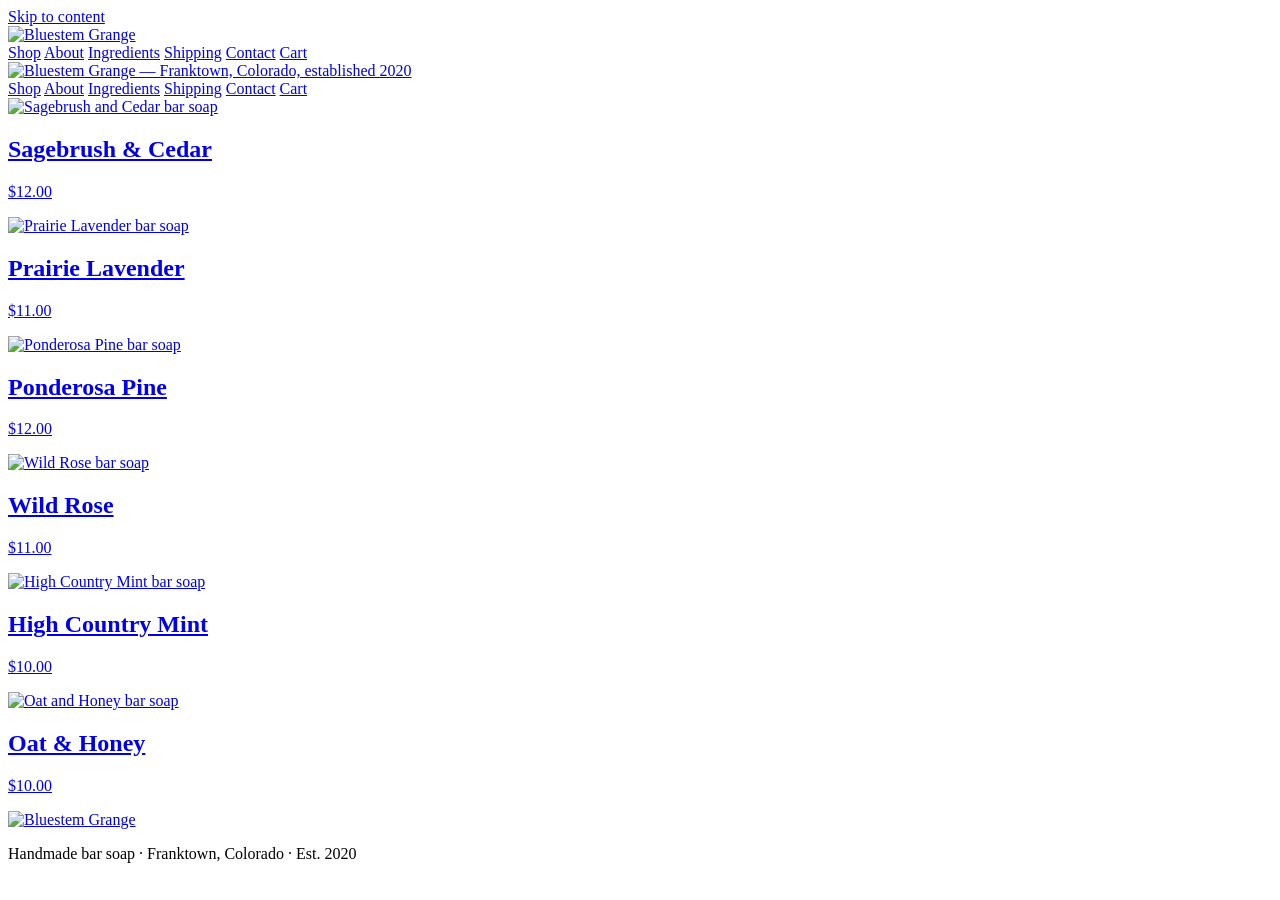
==== index.html @ 2d8e6c8e "Basic theme is defined" ====
<!doctype html>
<html lang="en">
  <head>
    <meta charset="utf-8">
    <meta name="viewport" content="width=device-width, initial-scale=1">
    <title>Bluestem Grange — Handmade bar soap, Franktown, Colorado</title>
    <base href="/bluestem-grange/">
    <link rel="preconnect" href="https://fonts.googleapis.com">
    <link rel="preconnect" href="https://fonts.gstatic.com" crossorigin>
    <link href="https://fonts.googleapis.com/css2?family=Cormorant+Garamond:ital,wght@0,500;0,600;1,500&family=Josefin+Sans:wght@400;500&family=Source+Sans+3:ital,wght@0,400;0,600;1,400&display=swap" rel="stylesheet">
    <link rel="stylesheet" href="assets/base.css">
    <link rel="icon" href="assets/bluestem-grange-logo-BG.png" type="image/png">
  </head>
  <body class="template-index">
    <a class="skip-link" href="#MainContent">Skip to content</a>

    <header class="site-header site-header--compact" data-compact-header>
      <a class="site-header__mark" href="index.html">
        <img src="assets/bluestem-grange-logo-full-horz.png" alt="Bluestem Grange" width="1562" height="300">
      </a>
      <nav class="site-nav" aria-label="Primary">
        <a href="index.html" aria-current="page">Shop</a>
        <a href="about.html">About</a>
        <a href="ingredients.html">Ingredients</a>
        <a href="shipping.html">Shipping</a>
        <a href="contact.html">Contact</a>
        <a href="cart.html">Cart</a>
      </nav>
    </header>

    <div class="site-header-hero" data-hero-header>
      <a class="site-header-hero__wordmark" href="index.html">
        <img src="assets/bluestem-grange-logo-full-horz.png" alt="Bluestem Grange — Franktown, Colorado, established 2020" width="1200" height="280">
      </a>
      <nav class="site-nav" aria-label="Primary">
        <a href="index.html" aria-current="page">Shop</a>
        <a href="about.html">About</a>
        <a href="ingredients.html">Ingredients</a>
        <a href="shipping.html">Shipping</a>
        <a href="contact.html">Contact</a>
        <a href="cart.html">Cart</a>
      </nav>
    </div>

    <main id="MainContent" class="page-main">
      <div class="page-width">
        <div class="product-grid">
          <a class="product-card" href="products/sagebrush-cedar.html">
            <div class="product-card__image-wrap">
              <img class="product-card__image" src="assets/product-sagebrush-cedar.jpg" alt="Sagebrush and Cedar bar soap" width="900" height="900">
            </div>
            <h2 class="product-card__title">Sagebrush &amp; Cedar</h2>
            <p class="product-card__price">$12.00</p>
          </a>
          <a class="product-card" href="products/prairie-lavender.html">
            <div class="product-card__image-wrap">
              <img class="product-card__image" src="assets/product-prairie-lavender.jpg" alt="Prairie Lavender bar soap" width="900" height="900">
            </div>
            <h2 class="product-card__title">Prairie Lavender</h2>
            <p class="product-card__price">$11.00</p>
          </a>
          <a class="product-card" href="products/ponderosa-pine.html">
            <div class="product-card__image-wrap">
              <img class="product-card__image" src="assets/product-ponderosa-pine.jpg" alt="Ponderosa Pine bar soap" width="900" height="900">
            </div>
            <h2 class="product-card__title">Ponderosa Pine</h2>
            <p class="product-card__price">$12.00</p>
          </a>
          <a class="product-card" href="products/wild-rose.html">
            <div class="product-card__image-wrap">
              <img class="product-card__image" src="assets/product-wild-rose.jpg" alt="Wild Rose bar soap" width="900" height="900">
            </div>
            <h2 class="product-card__title">Wild Rose</h2>
            <p class="product-card__price">$11.00</p>
          </a>
          <a class="product-card" href="products/high-country-mint.html">
            <div class="product-card__image-wrap">
              <img class="product-card__image" src="assets/product-high-country-mint.jpg" alt="High Country Mint bar soap" width="900" height="900">
            </div>
            <h2 class="product-card__title">High Country Mint</h2>
            <p class="product-card__price">$10.00</p>
          </a>
          <a class="product-card" href="products/oat-honey.html">
            <div class="product-card__image-wrap">
              <img class="product-card__image" src="assets/product-oat-honey.jpg" alt="Oat and Honey bar soap" width="900" height="900">
            </div>
            <h2 class="product-card__title">Oat &amp; Honey</h2>
            <p class="product-card__price">$10.00</p>
          </a>
        </div>
      </div>
    </main>

    <footer class="site-footer">
      <a class="site-footer__wordmark" href="index.html">
        <img src="assets/bluestem-grange-logo-horz-name-only.png" alt="Bluestem Grange" width="800" height="160">
      </a>
      <p class="site-footer__note">Handmade bar soap · Franktown, Colorado · Est. 2020</p>
    </footer>
    <script src="assets/theme.js" defer></script>
  </body>
</html>
---- assets/base.css ----
:root {
  --color-bg: #ffffff;
  --color-text: #0e4433;
  --color-accent: #6dbaca;
  --font-serif: "Cormorant Garamond", "Palatino Linotype", Palatino, serif;
  --font-sans: "Source Sans 3", "Helvetica Neue", Helvetica, Arial, sans-serif;
  --font-wide: "Josefin Sans", "Gill Sans", "Trebuchet MS", sans-serif;
  --page: 72rem;
  --measure: 38rem;
  --header-compact: 4.5rem;
  --space: 1.25rem;
}

*,
*::before,
*::after {
  box-sizing: border-box;
}

html {
  scroll-behavior: smooth;
  font-synthesis: none;
}

body {
  margin: 0;
  min-height: 100vh;
  display: flex;
  flex-direction: column;
  background: var(--color-bg);
  color: var(--color-text);
  font-family: var(--font-sans);
  font-size: 1.0625rem;
  line-height: 1.65;
}

body.template-index {
  padding-top: 0;
}

img {
  max-width: 100%;
  height: auto;
  display: block;
}

a {
  color: var(--color-text);
  text-decoration-color: transparent;
  text-underline-offset: 0.18em;
  text-decoration-thickness: 1px;
}

a:hover {
  text-decoration-color: currentColor;
}

a:focus-visible {
  outline: 2px solid var(--color-accent);
  outline-offset: 3px;
}

h1,
h2,
h3,
.heading {
  font-family: var(--font-serif);
  font-weight: 500;
  letter-spacing: 0.01em;
  line-height: 1.2;
}

h1 {
  font-size: clamp(2rem, 4vw, 2.75rem);
  margin: 0 0 0.75rem;
}

h2 {
  font-size: 1.75rem;
  margin: 0 0 0.75rem;
}

p {
  margin: 0 0 1rem;
}

p:last-child {
  margin-bottom: 0;
}

.skip-link {
  position: absolute;
  left: 1rem;
  top: -3rem;
  z-index: 60;
  padding: 0.4rem 0.7rem;
  background: var(--color-text);
  color: var(--color-bg);
}

.skip-link:focus {
  top: 0.75rem;
}

.visually-hidden {
  position: absolute;
  width: 1px;
  height: 1px;
  padding: 0;
  margin: -1px;
  overflow: hidden;
  clip: rect(0, 0, 0, 0);
  white-space: nowrap;
  border: 0;
}

.page-width {
  width: min(var(--page), calc(100% - 2.5rem));
  margin-inline: auto;
}

.page-main {
  flex: 1 0 auto;
}

.site-header {
  display: flex;
  flex-wrap: wrap;
  align-items: flex-end;
  justify-content: space-between;
  gap: 0.65rem 1.75rem;
  padding: 0.65rem 1.25rem 0.7rem;
  background: var(--color-bg);
  border-bottom: 1px solid color-mix(in srgb, var(--color-accent) 50%, #fff);
  z-index: 40;
}

.site-header--page {
  position: sticky;
  top: 0;
}

.site-header--compact {
  position: fixed;
  top: 0;
  left: 0;
  right: 0;
  border-bottom-color: transparent;
  transform: translateY(-110%);
  opacity: 0;
  pointer-events: none;
  visibility: hidden;
  transition: transform 0.28s ease, opacity 0.28s ease, border-color 0.28s ease;
}

.site-header--compact.is-visible {
  transform: translateY(0);
  opacity: 1;
  pointer-events: auto;
  visibility: visible;
  border-bottom-color: color-mix(in srgb, var(--color-accent) 50%, #fff);
}

.site-header__mark img {
  height: 2.6rem;
  width: auto;
}

.site-header .site-nav {
  justify-content: flex-end;
}

.site-header-hero {
  padding: 3.25rem 1.25rem 1.5rem;
  text-align: center;
}

.site-header-hero__wordmark {
  display: block;
  width: min(46rem, 92vw);
  margin: 0 auto 1.75rem;
}

.site-header-hero .site-nav {
  justify-content: center;
}

.site-nav {
  display: flex;
  flex-wrap: wrap;
  align-items: center;
  justify-content: center;
  gap: 0.35rem 1.35rem;
  font-size: 0.95rem;
  letter-spacing: 0.045em;
}

.site-nav a[aria-current="page"] {
  text-decoration-color: currentColor;
}

.home-intro {
  text-align: center;
  max-width: 34rem;
  margin: 0.5rem auto 2.75rem;
}

.home-intro p {
  font-family: var(--font-serif);
  font-size: 1.35rem;
  line-height: 1.45;
}

.collection-title {
  margin: 2rem 0 0;
  text-align: center;
}

.product-grid {
  display: grid;
  grid-template-columns: repeat(3, 1fr);
  gap: 2.75rem 1.75rem;
  padding-top: 2rem;
  padding-bottom: 2.5rem;
}

.pagination {
  display: flex;
  flex-wrap: wrap;
  justify-content: center;
  align-items: center;
  gap: 0.35rem 0.6rem;
  padding: 0 0 3.5rem;
  font-size: 0.95rem;
  letter-spacing: 0.04em;
}

.pagination__link,
.pagination__ellipsis {
  min-width: 2rem;
  text-align: center;
}

.pagination__link--current {
  text-decoration-color: currentColor;
}

.pagination__link--disabled {
  opacity: 0.4;
}

.product-card {
  display: block;
}

.product-card__image-wrap {
  background: #f3f7f5;
  margin-bottom: 0.85rem;
  overflow: hidden;
}

.product-card__image {
  width: 100%;
  aspect-ratio: 1;
  object-fit: cover;
  object-position: center bottom;
}

.product-card__title {
  font-family: var(--font-serif);
  font-size: 1.4rem;
  margin: 0 0 0.2rem;
}

.product-card__price {
  margin: 0;
  font-size: 0.95rem;
}

.product {
  display: grid;
  grid-template-columns: 1fr 1fr;
  gap: 3rem 3.5rem;
  align-items: start;
  padding: 2.5rem 0 4.5rem;
}

.product__image {
  width: 100%;
  aspect-ratio: 1;
  object-fit: cover;
  background: #f3f7f5;
}

.product__price {
  font-size: 1.05rem;
  margin-bottom: 1rem;
}

.product__meta {
  font-size: 0.95rem;
  color: var(--color-text);
  margin-bottom: 1.25rem;
}

.product-form,
.cart-form,
.contact-form {
  display: grid;
  gap: 1rem;
  max-width: 24rem;
}

.field {
  display: grid;
  gap: 0.35rem;
}

.field label {
  font-size: 0.85rem;
  letter-spacing: 0.04em;
  text-transform: uppercase;
}

.field input,
.field textarea,
.qty-input {
  font: inherit;
  color: var(--color-text);
  border: 1px solid color-mix(in srgb, var(--color-text) 28%, #fff);
  background: #fff;
  padding: 0.55rem 0.7rem;
  width: 100%;
}

.field textarea {
  min-height: 8rem;
  resize: vertical;
}

.qty-row {
  display: flex;
  align-items: center;
  gap: 0.5rem;
}

.qty-row input {
  width: 4.5rem;
  text-align: center;
}

.button,
button[type="submit"] {
  appearance: none;
  border: 1px solid var(--color-text);
  background: var(--color-text);
  color: #fff;
  font: inherit;
  font-size: 0.95rem;
  letter-spacing: 0.04em;
  padding: 0.7rem 1.2rem;
  cursor: pointer;
}

.button:hover,
button[type="submit"]:hover {
  background: #0a3326;
}

.button--ghost,
button.button--ghost {
  background: transparent;
  color: var(--color-text);
}

.button--ghost:hover,
button.button--ghost:hover {
  background: color-mix(in srgb, var(--color-accent) 18%, #fff);
}

.prose {
  max-width: var(--measure);
  padding: 2.5rem 0 4.5rem;
}

.prose h1 {
  margin-bottom: 1.25rem;
}

.cart {
  padding: 2.5rem 0 4.5rem;
}

.cart-table {
  width: 100%;
  border-collapse: collapse;
  margin-bottom: 1.75rem;
}

.cart-table th {
  text-align: left;
  font-size: 0.8rem;
  letter-spacing: 0.05em;
  text-transform: uppercase;
  font-weight: 600;
  padding: 0.6rem 0;
  border-bottom: 1px solid var(--color-accent);
}

.cart-table td {
  padding: 1rem 0.75rem 1rem 0;
  border-bottom: 1px solid color-mix(in srgb, var(--color-accent) 40%, #fff);
  vertical-align: middle;
}

.cart-item {
  display: flex;
  align-items: center;
  gap: 1rem;
}

.cart-item img {
  width: 4.5rem;
  height: 4.5rem;
  object-fit: cover;
}

.cart-actions {
  display: flex;
  flex-wrap: wrap;
  gap: 0.75rem;
  align-items: center;
}

.cart-total {
  margin-left: auto;
  font-family: var(--font-serif);
  font-size: 1.4rem;
}

.site-footer {
  margin-top: auto;
  padding: 2rem 1.25rem 2.25rem;
  text-align: center;
  border-top: 1px solid color-mix(in srgb, var(--color-accent) 50%, #fff);
}

.site-footer__wordmark {
  display: block;
  width: min(13.5rem, 48vw);
  margin: 0 auto 0.9rem;
}

.site-footer__note {
  margin: 0;
  font-family: var(--font-wide);
  font-size: 0.78rem;
  font-weight: 400;
  letter-spacing: 0.1em;
  line-height: 1.45;
}

.empty-state {
  padding: 3rem 0;
}

@media (max-width: 800px) {
  .product-grid {
    grid-template-columns: repeat(2, 1fr);
  }

  .product {
    grid-template-columns: 1fr;
    gap: 1.75rem;
  }

  .product__image {
    max-height: 22rem;
    object-fit: cover;
    object-position: center;
  }
}

@media (max-width: 760px) {
  .site-header {
    flex-direction: column;
    align-items: flex-start;
  }

  .site-header .site-nav {
    justify-content: flex-start;
  }
}

@media (max-width: 520px) {
  .product-grid {
    grid-template-columns: 1fr;
    max-width: 22rem;
    margin-inline: auto;
  }

  .cart-table th:nth-child(2),
  .cart-table td:nth-child(2) {
    display: none;
  }
}
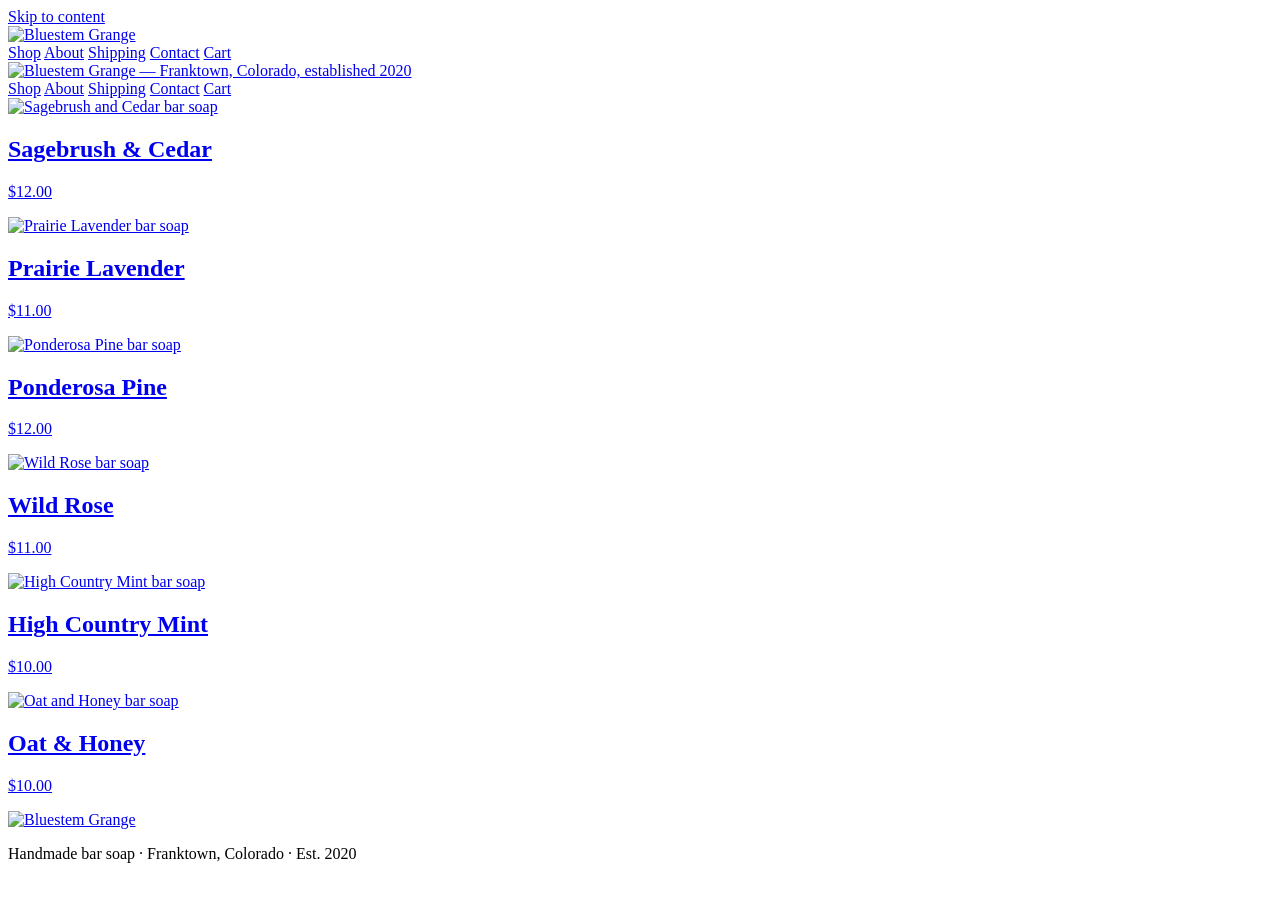
==== commit 7e78a621: "Fix product page form, change links, remoev ingredients" ====
--- a/index.html
+++ b/index.html
@@ -21,7 +21,6 @@
       <nav class="site-nav" aria-label="Primary">
         <a href="index.html" aria-current="page">Shop</a>
         <a href="about.html">About</a>
-        <a href="ingredients.html">Ingredients</a>
         <a href="shipping.html">Shipping</a>
         <a href="contact.html">Contact</a>
         <a href="cart.html">Cart</a>
@@ -35,7 +34,6 @@
       <nav class="site-nav" aria-label="Primary">
         <a href="index.html" aria-current="page">Shop</a>
         <a href="about.html">About</a>
-        <a href="ingredients.html">Ingredients</a>
         <a href="shipping.html">Shipping</a>
         <a href="contact.html">Contact</a>
         <a href="cart.html">Cart</a>
--- a/assets/base.css
+++ b/assets/base.css
@@ -191,7 +191,7 @@
   align-items: center;
   justify-content: center;
   gap: 0.35rem 1.35rem;
-  font-size: 0.95rem;
+  font-size: 1.05rem;
   letter-spacing: 0.045em;
 }
 
@@ -211,9 +211,219 @@
   line-height: 1.45;
 }
 
+.collection-header {
+  padding-top: 2rem;
+  text-align: center;
+}
+
 .collection-title {
-  margin: 2rem 0 0;
-  text-align: center;
+  margin: 0 0 0.5rem;
+}
+
+.collection-description {
+  max-width: var(--measure);
+  margin: 0 auto 0.5rem;
+  font-size: 1.05rem;
+}
+
+.collection-toolbar {
+  display: flex;
+  flex-wrap: nowrap;
+  align-items: center;
+  justify-content: center;
+  gap: 1.25rem 2.75rem;
+  margin: 1.25rem 0 0;
+}
+
+.toolbar-field {
+  display: inline-flex;
+  align-items: center;
+  gap: 0.45rem;
+  min-width: 0;
+}
+
+.toolbar-field__label {
+  flex-shrink: 0;
+  font-size: 1.05rem;
+  white-space: nowrap;
+}
+
+.toolbar-dropdown {
+  position: relative;
+  min-width: 0;
+}
+
+.toolbar-dropdown__toggle {
+  display: inline-flex;
+  align-items: center;
+  justify-content: space-between;
+  gap: 0.55rem;
+  min-width: 8.5rem;
+  max-width: 14rem;
+  padding: 0.28rem 0.7rem;
+  border: 1px solid color-mix(in srgb, var(--color-text) 22%, #fff);
+  border-radius: 0.35rem;
+  background: #fff;
+  color: var(--color-text);
+  font: inherit;
+  font-size: 1.05rem;
+  letter-spacing: 0.02em;
+  line-height: 1.25;
+  cursor: pointer;
+}
+
+.toolbar-dropdown__toggle:hover,
+.toolbar-dropdown__toggle[aria-expanded="true"] {
+  border-color: var(--color-text);
+}
+
+.toolbar-dropdown__toggle.is-active {
+  background: var(--color-text);
+  border-color: var(--color-text);
+  color: #fff;
+}
+
+.toolbar-dropdown__value {
+  display: inline-flex;
+  align-items: center;
+  gap: 0.35rem;
+  min-width: 0;
+  overflow: hidden;
+  text-overflow: ellipsis;
+  white-space: nowrap;
+}
+
+.toolbar-dropdown__chevron,
+.toolbar-dropdown__icon {
+  flex-shrink: 0;
+}
+
+.toolbar-dropdown__panel {
+  position: absolute;
+  top: calc(100% + 0.35rem);
+  left: 0;
+  z-index: 20;
+  width: max(100%, 12rem);
+  max-width: min(18rem, calc(100vw - 2rem));
+  padding: 0.4rem;
+  border: 1px solid color-mix(in srgb, var(--color-text) 22%, #fff);
+  border-radius: 0.35rem;
+  background: #fff;
+  box-shadow: 0 8px 24px color-mix(in srgb, var(--color-text) 12%, transparent);
+}
+
+.toolbar-dropdown__option {
+  display: block;
+  padding: 0.4rem 0.55rem;
+  border-radius: 0.25rem;
+  font-size: 1.02rem;
+  text-decoration: none;
+  color: var(--color-text);
+}
+
+.toolbar-dropdown__option:hover {
+  background: color-mix(in srgb, var(--color-text) 6%, #fff);
+  text-decoration: none;
+}
+
+.toolbar-dropdown__option.is-active {
+  background: var(--color-text);
+  color: #fff;
+}
+
+.tag-filter__count {
+  display: inline-flex;
+  align-items: center;
+  justify-content: center;
+  min-width: 1.15rem;
+  height: 1.15rem;
+  padding: 0 0.25rem;
+  border-radius: 0.25rem;
+  background: color-mix(in srgb, currentColor 16%, transparent);
+  font-size: 0.75rem;
+  line-height: 1;
+}
+
+.tag-filter__panel {
+  left: auto;
+  right: 0;
+  width: min(16rem, calc(100vw - 2rem));
+  padding: 0.65rem 0.7rem 0.7rem;
+}
+
+.tag-filter__scroll {
+  display: flex;
+  flex-direction: column;
+  gap: 0.15rem;
+  max-height: 18rem;
+  overflow-y: auto;
+  overscroll-behavior: contain;
+}
+
+.tag-filter__option {
+  display: flex;
+  align-items: center;
+  gap: 0.5rem;
+  margin: 0;
+  padding: 0.35rem 0.25rem;
+  font-size: 1.02rem;
+  cursor: pointer;
+}
+
+.tag-filter__option input {
+  width: 1rem;
+  height: 1rem;
+  margin: 0;
+  accent-color: var(--color-text);
+  flex-shrink: 0;
+}
+
+.tag-filter__clear {
+  display: block;
+  width: 100%;
+  margin-top: 0.55rem;
+  padding: 0.4rem 0.5rem 0;
+  border: 0;
+  border-top: 1px solid color-mix(in srgb, var(--color-text) 14%, #fff);
+  background: none;
+  color: var(--color-text);
+  font: inherit;
+  font-size: 0.85rem;
+  text-align: left;
+  cursor: pointer;
+  text-decoration: underline;
+  text-underline-offset: 0.15em;
+}
+
+.tag-filter__clear:hover {
+  color: var(--color-accent);
+}
+
+@media (max-width: 640px) {
+  .collection-toolbar {
+    flex-wrap: wrap;
+    justify-content: flex-start;
+    gap: 0.75rem 1rem;
+  }
+
+  .toolbar-field {
+    width: 100%;
+  }
+
+  .toolbar-dropdown {
+    flex: 1;
+  }
+
+  .toolbar-dropdown__toggle {
+    width: 100%;
+    max-width: none;
+  }
+
+  .tag-filter__panel {
+    left: 0;
+    right: auto;
+    width: 100%;
+  }
 }
 
 .product-grid {
@@ -224,6 +434,14 @@
   padding-bottom: 2.5rem;
 }
 
+.product-grid__more {
+  text-align: center;
+  padding: 0 0 3.5rem;
+  margin: 0;
+  font-family: var(--font-serif);
+  font-size: 1.15rem;
+}
+
 .pagination {
   display: flex;
   flex-wrap: wrap;
@@ -309,6 +527,11 @@
   display: grid;
   gap: 1rem;
   max-width: 24rem;
+}
+
+.product-form {
+  margin-top: 2em;
+  gap: 0.85rem;
 }
 
 .field {
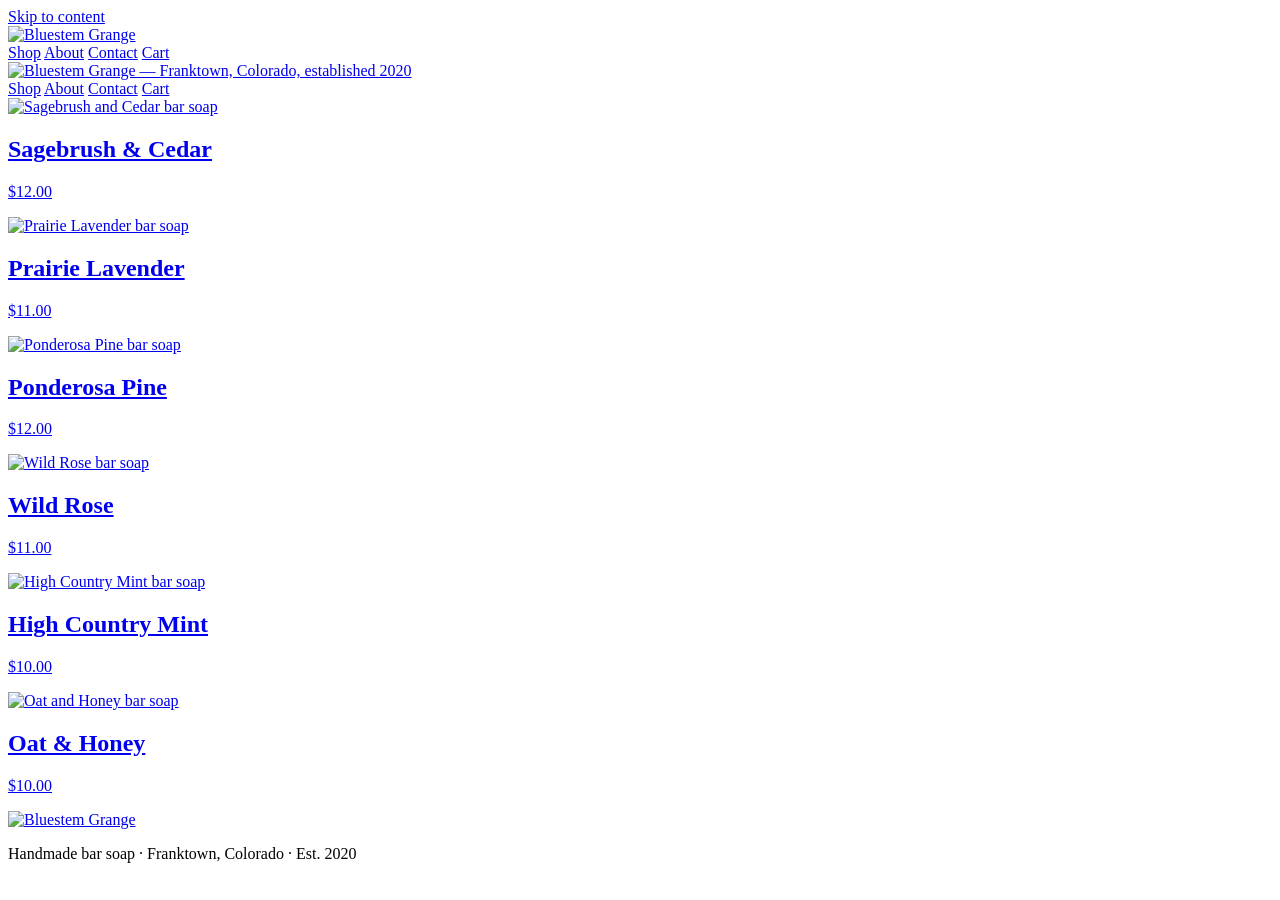
==== commit 75758ed8: "Restore square crops to listing grids; remove shipping template" ====
--- a/index.html
+++ b/index.html
@@ -21,7 +21,6 @@
       <nav class="site-nav" aria-label="Primary">
         <a href="index.html" aria-current="page">Shop</a>
         <a href="about.html">About</a>
-        <a href="shipping.html">Shipping</a>
         <a href="contact.html">Contact</a>
         <a href="cart.html">Cart</a>
       </nav>
@@ -34,7 +33,6 @@
       <nav class="site-nav" aria-label="Primary">
         <a href="index.html" aria-current="page">Shop</a>
         <a href="about.html">About</a>
-        <a href="shipping.html">Shipping</a>
         <a href="contact.html">Contact</a>
         <a href="cart.html">Cart</a>
       </nav>
--- a/assets/base.css
+++ b/assets/base.css
@@ -5,10 +5,12 @@
   --font-serif: "Cormorant Garamond", "Palatino Linotype", Palatino, serif;
   --font-sans: "Source Sans 3", "Helvetica Neue", Helvetica, Arial, sans-serif;
   --font-wide: "Josefin Sans", "Gill Sans", "Trebuchet MS", sans-serif;
-  --page: 72rem;
+  --page: 68rem;
   --measure: 38rem;
-  --header-compact: 4.5rem;
+  --header-compact: 5rem;
   --space: 1.25rem;
+  --radius-photo: 0.3rem;
+  --radius-photo-thumb: 0.45rem;
 }
 
 *,
@@ -115,7 +117,7 @@
 }
 
 .page-width {
-  width: min(var(--page), calc(100% - 2.5rem));
+  width: min(var(--page), calc(100% - 3.5rem));
   margin-inline: auto;
 }
 
@@ -129,7 +131,7 @@
   align-items: flex-end;
   justify-content: space-between;
   gap: 0.65rem 1.75rem;
-  padding: 0.65rem 1.25rem 0.7rem;
+  padding: 0.8rem 1.25rem 0.85rem;
   background: var(--color-bg);
   border-bottom: 1px solid color-mix(in srgb, var(--color-accent) 50%, #fff);
   z-index: 40;
@@ -162,7 +164,7 @@
 }
 
 .site-header__mark img {
-  height: 2.6rem;
+  height: 2.85rem;
   width: auto;
 }
 
@@ -171,13 +173,13 @@
 }
 
 .site-header-hero {
-  padding: 3.25rem 1.25rem 1.5rem;
+  padding: 3.5rem 1.25rem 1.6rem;
   text-align: center;
 }
 
 .site-header-hero__wordmark {
   display: block;
-  width: min(46rem, 92vw);
+  width: min(50.5rem, 92vw);
   margin: 0 auto 1.75rem;
 }
 
@@ -199,6 +201,142 @@
   text-decoration-color: currentColor;
 }
 
+.site-nav__search-toggle {
+  appearance: none;
+  margin: 0;
+  padding: 0;
+  border: 0;
+  background: none;
+  color: inherit;
+  font: inherit;
+  letter-spacing: inherit;
+  cursor: pointer;
+  text-decoration: underline;
+  text-decoration-color: transparent;
+  text-underline-offset: 0.18em;
+  text-decoration-thickness: 1px;
+}
+
+.site-nav__search-toggle:hover,
+.site-nav__search-toggle[aria-expanded="true"] {
+  text-decoration-color: currentColor;
+}
+
+.site-search {
+  border-bottom: 1px solid color-mix(in srgb, var(--color-accent) 50%, #fff);
+  background: var(--color-bg);
+}
+
+.site-header--compact.is-visible ~ .site-search,
+.site-header--page.is-visible ~ .site-search {
+  position: sticky;
+  top: var(--header-compact);
+  z-index: 35;
+}
+
+.site-search__inner {
+  max-width: 28rem;
+  margin-inline: auto;
+  padding: 0.85rem 0 1rem;
+}
+
+.site-search__form {
+  display: flex;
+  flex-wrap: wrap;
+  gap: 0.55rem;
+  align-items: center;
+}
+
+.site-search__input,
+.site-search__submit,
+.site-search__close {
+  box-sizing: border-box;
+  height: 2.75rem;
+  margin: 0;
+  border: 1px solid color-mix(in srgb, var(--color-text) 28%, #fff);
+  border-radius: 0.35rem;
+  font: inherit;
+  font-size: 1rem;
+  letter-spacing: 0.04em;
+  line-height: 1.25;
+  padding: 0 0.85rem;
+}
+
+.site-search__input {
+  flex: 1 1 14rem;
+  color: var(--color-text);
+  background: #fff;
+}
+
+.site-search__submit,
+.site-search__close {
+  appearance: none;
+  display: inline-flex;
+  align-items: center;
+  justify-content: center;
+  cursor: pointer;
+}
+
+.site-search__submit,
+button.site-search__submit[type="submit"] {
+  border-color: var(--color-text);
+  background: var(--color-text);
+  color: #fff;
+  padding: 0 0.85rem;
+}
+
+.site-search__close {
+  background: transparent;
+  color: var(--color-text);
+  border-color: var(--color-text);
+}
+
+.site-search__results {
+  display: grid;
+  gap: 0.35rem;
+  margin-top: 0.85rem;
+}
+
+.site-search__result {
+  display: grid;
+  grid-template-columns: 3.25rem 1fr auto;
+  gap: 0.75rem;
+  align-items: center;
+  padding: 0.4rem 0.25rem;
+  text-decoration: none;
+  color: var(--color-text);
+  border-radius: 0.35rem;
+}
+
+.site-search__result:hover {
+  background: color-mix(in srgb, var(--color-text) 5%, #fff);
+  text-decoration: none;
+}
+
+.site-search__result img {
+  width: 3.25rem;
+  height: 3.25rem;
+  object-fit: contain;
+  border-radius: var(--radius-photo-thumb);
+  background: #fff;
+}
+
+.site-search__result-title {
+  font-family: var(--font-serif);
+  font-size: 1.15rem;
+}
+
+.site-search__result-price {
+  font-size: 0.92rem;
+  white-space: nowrap;
+}
+
+.site-search__empty,
+.site-search__status {
+  margin: 0.35rem 0 0;
+  font-size: 0.92rem;
+}
+
 .home-intro {
   text-align: center;
   max-width: 34rem;
@@ -216,6 +354,32 @@
   text-align: center;
 }
 
+.collection-header--with-image {
+  display: grid;
+  grid-template-columns: 9.5rem minmax(0, 1fr);
+  gap: 1.25rem 1.5rem;
+  align-items: center;
+  text-align: left;
+  max-width: 42rem;
+  margin-inline: auto;
+}
+
+.collection-header__media {
+  margin: 0;
+}
+
+.collection-header__image {
+  width: 100%;
+  aspect-ratio: 1;
+  object-fit: contain;
+  border-radius: var(--radius-photo);
+  background: #fff;
+}
+
+.collection-header__text {
+  min-width: 0;
+}
+
 .collection-title {
   margin: 0 0 0.5rem;
 }
@@ -224,6 +388,65 @@
   max-width: var(--measure);
   margin: 0 auto 0.5rem;
   font-size: 1.05rem;
+}
+
+.collection-header--with-image .collection-description {
+  margin: 0;
+}
+
+.collections-index {
+  padding-bottom: 3rem;
+}
+
+.collections-index__grid {
+  display: grid;
+  grid-template-columns: repeat(3, 1fr);
+  gap: 2.75rem 2.5rem;
+  padding-top: 2rem;
+}
+
+.collection-card {
+  display: block;
+  text-decoration: none;
+  color: var(--color-text);
+}
+
+.collection-card:hover {
+  text-decoration: none;
+}
+
+.collection-card__image-wrap {
+  margin-bottom: 0.85rem;
+  overflow: hidden;
+  border-radius: var(--radius-photo);
+  background: #f3f7f5;
+  aspect-ratio: 1;
+}
+
+.collection-card__image {
+  width: 100%;
+  height: 100%;
+  object-fit: cover;
+  border-radius: var(--radius-photo);
+}
+
+.collection-card__title {
+  font-family: var(--font-serif);
+  font-size: 1.4rem;
+  margin: 0 0 0.35rem;
+}
+
+.collection-card__excerpt {
+  margin: 0 0 0.35rem;
+  font-size: 0.95rem;
+  line-height: 1.5;
+  color: color-mix(in srgb, var(--color-text) 88%, #fff);
+}
+
+.collection-card__count {
+  margin: 0;
+  font-size: 0.85rem;
+  letter-spacing: 0.04em;
 }
 
 .collection-toolbar {
@@ -429,7 +652,7 @@
 .product-grid {
   display: grid;
   grid-template-columns: repeat(3, 1fr);
-  gap: 2.75rem 1.75rem;
+  gap: 2.75rem 2.5rem;
   padding-top: 2rem;
   padding-bottom: 2.5rem;
 }
@@ -472,16 +695,37 @@
 }
 
 .product-card__image-wrap {
+  position: relative;
   background: #f3f7f5;
   margin-bottom: 0.85rem;
   overflow: hidden;
+  border-radius: var(--radius-photo);
+  aspect-ratio: 1;
+}
+
+.product-card__badge {
+  position: absolute;
+  top: 0.65rem;
+  left: 0.65rem;
+  padding: 0.25rem 0.45rem;
+  border-radius: 0.25rem;
+  background: color-mix(in srgb, var(--color-text) 88%, #fff);
+  color: #fff;
+  font-size: 0.72rem;
+  letter-spacing: 0.06em;
+  text-transform: uppercase;
+}
+
+.product-card--sold-out .product-card__image {
+  opacity: 0.72;
 }
 
 .product-card__image {
   width: 100%;
-  aspect-ratio: 1;
+  height: 100%;
   object-fit: cover;
-  object-position: center bottom;
+  object-position: center;
+  border-radius: var(--radius-photo);
 }
 
 .product-card__title {
@@ -503,16 +747,144 @@
   padding: 2.5rem 0 4.5rem;
 }
 
+.product__media {
+  display: grid;
+  gap: 0.75rem;
+}
+
+.product__media-main {
+  margin: 0;
+  aspect-ratio: 1;
+  background: #fff;
+  border-radius: var(--radius-photo);
+  overflow: hidden;
+}
+
 .product__image {
   width: 100%;
-  aspect-ratio: 1;
-  object-fit: cover;
-  background: #f3f7f5;
+  height: 100%;
+  object-fit: contain;
+  object-position: center;
+  background: #fff;
+  border-radius: var(--radius-photo);
+}
+
+.product__thumbs {
+  display: flex;
+  flex-wrap: nowrap;
+  justify-content: safe center;
+  gap: 0.55rem;
+  width: 100%;
+  max-width: 100%;
+  margin: 0;
+  padding: 0.15rem 0;
+  list-style: none;
+  overflow-x: auto;
+  overscroll-behavior-x: contain;
+  -webkit-overflow-scrolling: touch;
+  scrollbar-width: thin;
+}
+
+.product__thumb {
+  flex: 0 0 4.25rem;
+  width: 4.25rem;
+  height: 4.25rem;
+  padding: 0;
+  border: 1px solid transparent;
+  border-radius: var(--radius-photo-thumb);
+  background: #fff;
+  cursor: pointer;
+  overflow: hidden;
+}
+
+.product__thumb img {
+  width: 100%;
+  height: 100%;
+  object-fit: contain;
+  object-position: center;
+}
+
+.product__thumb:hover {
+  border-color: color-mix(in srgb, var(--color-accent) 55%, #fff);
+}
+
+.product__thumb.is-active {
+  border-color: var(--color-accent);
+}
+
+.product__thumb:focus-visible {
+  outline: 2px solid var(--color-accent);
+  outline-offset: 2px;
 }
 
 .product__price {
   font-size: 1.05rem;
-  margin-bottom: 1rem;
+  margin-bottom: 0.55rem;
+}
+
+.product__inventory {
+  margin: 0 0 1rem;
+  font-size: 0.95rem;
+}
+
+.product__inventory--sold-out {
+  color: var(--color-text);
+  font-weight: 600;
+}
+
+.product__inventory--low {
+  color: var(--color-text);
+}
+
+.product__inventory-note {
+  margin: 0.35rem 0 0;
+  font-size: 0.92rem;
+}
+
+.related-products {
+  padding: 0 0 4.5rem;
+}
+
+.related-products__heading {
+  margin: 0 0 0.25rem;
+  text-align: center;
+  font-size: clamp(1.6rem, 2.4vw, 2rem);
+}
+
+.related-products__grid {
+  padding-top: 1.5rem;
+}
+
+.search-page {
+  padding-bottom: 2rem;
+}
+
+.search-page__summary {
+  margin: 0.35rem 0 0;
+  text-align: center;
+}
+
+.search-form {
+  display: flex;
+  flex-wrap: wrap;
+  gap: 0.65rem;
+  justify-content: center;
+  max-width: 32rem;
+  margin: 1.5rem auto 0;
+}
+
+.search-form__input {
+  flex: 1 1 14rem;
+  font: inherit;
+  color: var(--color-text);
+  border: 1px solid color-mix(in srgb, var(--color-text) 28%, #fff);
+  border-radius: 0.35rem;
+  background: #fff;
+  padding: 0.55rem 0.75rem;
+}
+
+.search-form button {
+  border-radius: 0.35rem;
 }
 
 .product__meta {
@@ -610,6 +982,52 @@
   margin-bottom: 1.25rem;
 }
 
+.prose a,
+.product__description a {
+  color: var(--color-text);
+  text-decoration-line: underline;
+  text-decoration-style: dashed;
+  text-decoration-thickness: 1px;
+  text-underline-offset: 0.18em;
+  text-decoration-color: color-mix(in srgb, var(--color-text) 72%, transparent);
+}
+
+.prose a:hover,
+.product__description a:hover {
+  text-decoration-style: solid;
+  text-decoration-color: var(--color-text);
+}
+
+.page-split {
+  display: grid;
+  grid-template-columns: minmax(0, 1fr) minmax(0, 0.95fr);
+  gap: 2.25rem 3rem;
+  align-items: start;
+  padding: 2.5rem 0 4.5rem;
+}
+
+.page-split .prose {
+  max-width: none;
+  padding: 0;
+}
+
+.page-split__media {
+  margin: 0;
+  width: 100%;
+}
+
+.page-split__image {
+  width: 100%;
+  height: auto;
+  object-fit: contain;
+  background: transparent;
+  border-radius: var(--radius-photo);
+}
+
+.prose img {
+  border-radius: var(--radius-photo);
+}
+
 .cart {
   padding: 2.5rem 0 4.5rem;
 }
@@ -645,7 +1063,10 @@
 .cart-item img {
   width: 4.5rem;
   height: 4.5rem;
-  object-fit: cover;
+  object-fit: contain;
+  object-position: center;
+  border-radius: var(--radius-photo-thumb);
+  background: #fff;
 }
 
 .cart-actions {
@@ -668,6 +1089,29 @@
   border-top: 1px solid color-mix(in srgb, var(--color-accent) 50%, #fff);
 }
 
+.site-footer__policies {
+  display: flex;
+  flex-wrap: wrap;
+  justify-content: center;
+  gap: 0.35rem 0.85rem;
+  margin: 0 0 1.15rem;
+}
+
+.site-footer__policies a {
+  font-size: 0.72rem;
+  letter-spacing: 0.04em;
+  text-decoration-line: underline;
+  text-decoration-style: dashed;
+  text-decoration-thickness: 1px;
+  text-underline-offset: 0.18em;
+  text-decoration-color: color-mix(in srgb, var(--color-text) 55%, transparent);
+}
+
+.site-footer__policies a:hover {
+  text-decoration-style: solid;
+  text-decoration-color: var(--color-text);
+}
+
 .site-footer__wordmark {
   display: block;
   width: min(13.5rem, 48vw);
@@ -688,7 +1132,8 @@
 }
 
 @media (max-width: 800px) {
-  .product-grid {
+  .product-grid,
+  .collections-index__grid {
     grid-template-columns: repeat(2, 1fr);
   }
 
@@ -697,10 +1142,27 @@
     gap: 1.75rem;
   }
 
+  .product__media-main {
+    max-height: 22rem;
+  }
+
   .product__image {
+    object-fit: contain;
+    object-position: center;
+  }
+
+  .page-split {
+    grid-template-columns: 1fr;
+    gap: 1.75rem;
+  }
+
+  .page-split__image {
     max-height: 22rem;
-    object-fit: cover;
-    object-position: center;
+  }
+
+  .collection-header--with-image {
+    grid-template-columns: 7rem minmax(0, 1fr);
+    gap: 1rem;
   }
 }
 
@@ -716,12 +1178,23 @@
 }
 
 @media (max-width: 520px) {
-  .product-grid {
+  .product-grid,
+  .collections-index__grid {
     grid-template-columns: 1fr;
     max-width: 22rem;
     margin-inline: auto;
   }
 
+  .collection-header--with-image {
+    grid-template-columns: 1fr;
+    text-align: center;
+  }
+
+  .collection-header__image {
+    max-width: 10rem;
+    margin-inline: auto;
+  }
+
   .cart-table th:nth-child(2),
   .cart-table td:nth-child(2) {
     display: none;
